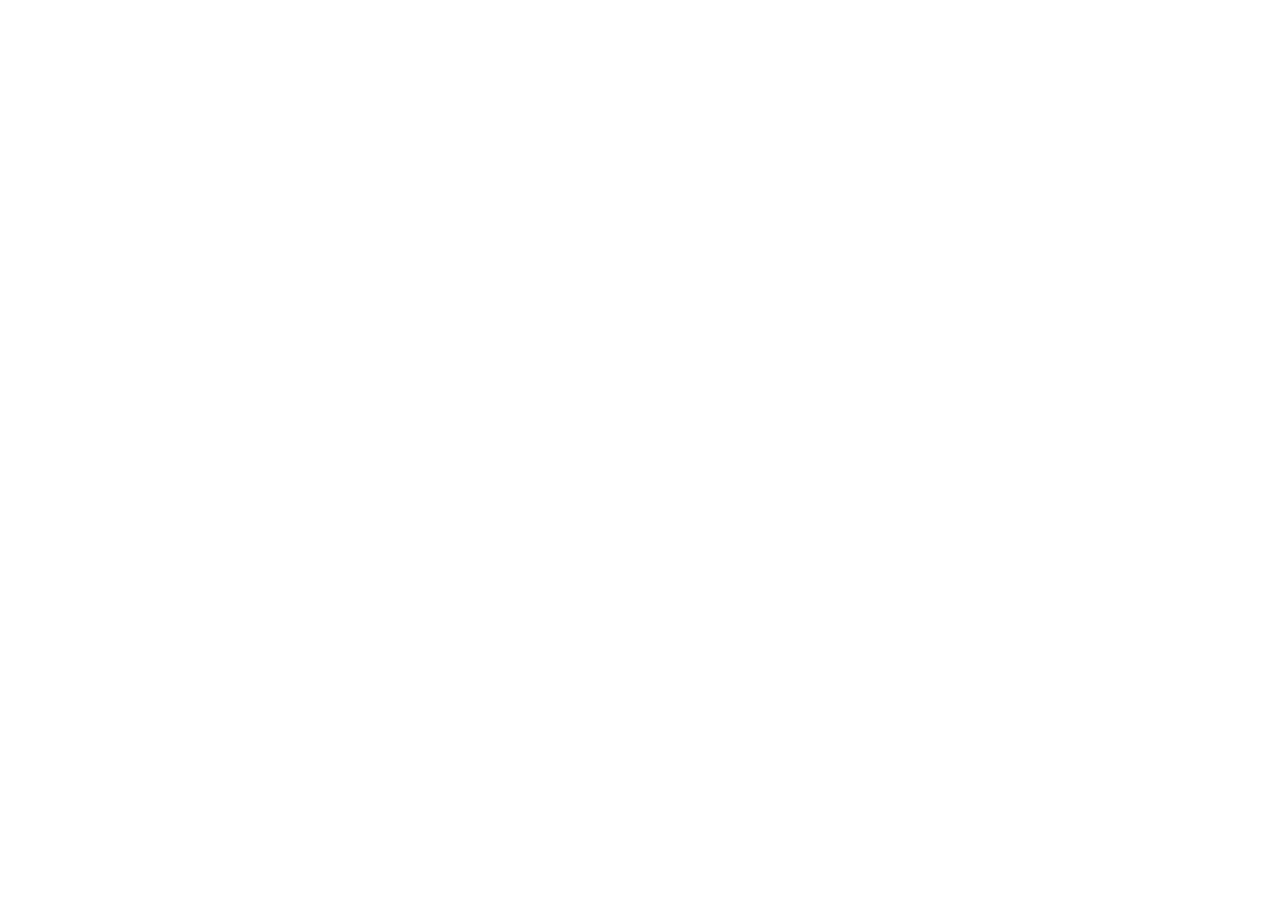
==== JS-A-to-Z/calculator/index.html @ 8b85491e "DOMAZ" ====
<!DOCTYPE html>
<html lang="en">
  <head>
    <meta charset="UTF-8" />
    <meta http-equiv="X-UA-Compatible" content="IE=edge" />
    <meta name="viewport" content="width=device-width, initial-scale=1.0" />
    <script defer src="./index.js"></script>
    <title>JSAZ</title>
  </head>
  <body></body>
</html>
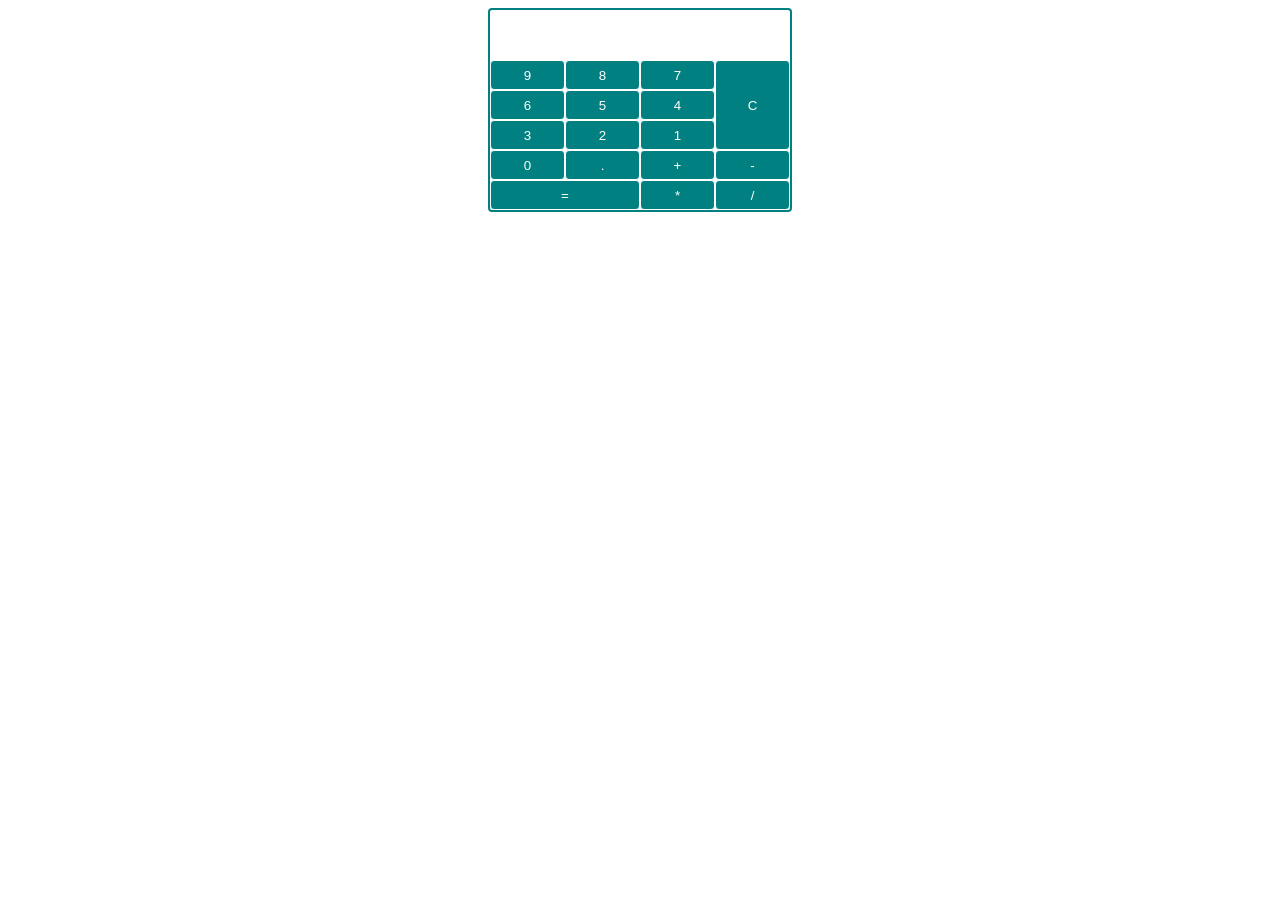
==== commit 1a5da514: "JAZ - 2" ====
--- a/JS-A-to-Z/calculator/index.html
+++ b/JS-A-to-Z/calculator/index.html
@@ -4,8 +4,33 @@
     <meta charset="UTF-8" />
     <meta http-equiv="X-UA-Compatible" content="IE=edge" />
     <meta name="viewport" content="width=device-width, initial-scale=1.0" />
-    <script defer src="./index.js"></script>
-    <title>JSAZ</title>
+    <title>Calculatrice</title>
+
+    <link rel="stylesheet" href="./style.css" />
   </head>
-  <body></body>
+
+  <body>
+    <div class="app">
+      <h3 id="result"></h3>
+      <button class="btn" id="9">9</button>
+      <button class="btn" id="8">8</button>
+      <button class="btn" id="7">7</button>
+      <button class="btn" id="6">6</button>
+      <button class="btn" id="5">5</button>
+      <button class="btn" id="4">4</button>
+      <button class="btn" id="3">3</button>
+      <button class="btn" id="2">2</button>
+      <button class="btn" id="1">1</button>
+      <button class="btn" id="0">0</button>
+      <button class="btn" id=".">.</button>
+      <button class="btn" id="+">+</button>
+      <button class="btn" id="-">-</button>
+      <button id="equal">=</button>
+      <button class="btn" id="*">*</button>
+      <button class="btn" id="/">/</button>
+      <button id="clear">C</button>
+    </div>
+
+    <script src="index.js"></script>
+  </body>
 </html>
--- a/JS-A-to-Z/calculator/style.css
+++ b/JS-A-to-Z/calculator/style.css
@@ -0,0 +1,39 @@
+.app {
+  display: grid;
+  width: 300px;
+  margin: 0 auto;
+  grid-template-columns: 25% 25% 25% 25%;
+  grid-template-rows: 50px repeat(5, 30px);
+  grid-template-areas:
+    "res res res res"
+    "7 8 9 reset"
+    "4 5 6 reset"
+    "1 2 3 reset"
+    "0 dot plus minus"
+    "equal equal times div";
+  border: 2px solid teal;
+  border-radius: 4px;
+}
+h3 {
+  text-align: right;
+  margin: 7px 10px 0 0;
+  font-size: 2rem;
+  grid-area: res;
+}
+button {
+  background: teal;
+  color: white;
+  border: 1px solid white;
+  border-radius: 4px;
+  cursor: pointer;
+  transition: 0.2s;
+}
+button:hover {
+  background: rgb(5, 190, 190);
+}
+#equal {
+  grid-area: equal;
+}
+#clear {
+  grid-area: reset;
+}
